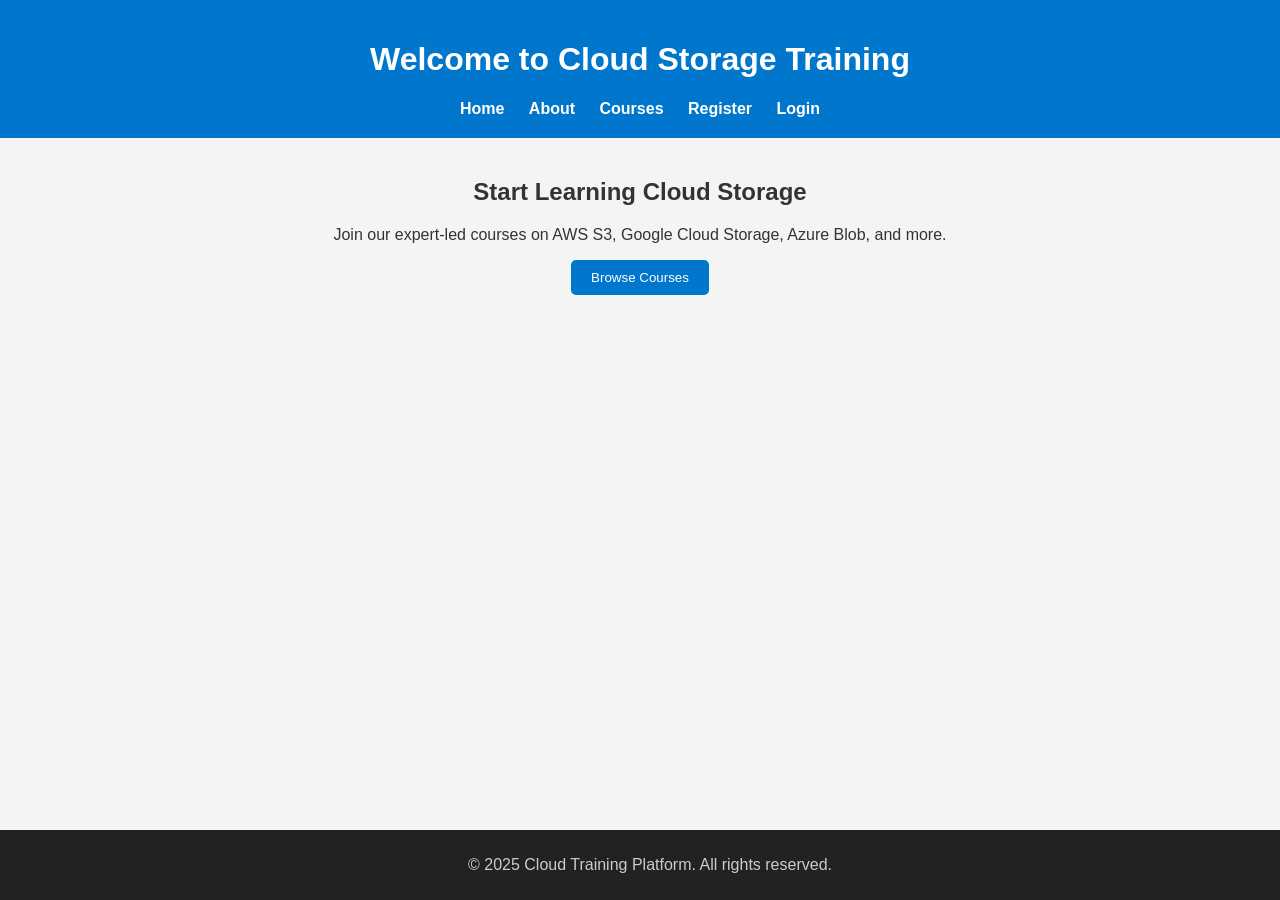
==== index.html @ 96abcd3e "Add files via upload" ====
<!DOCTYPE html>
<html lang="en">
<head>
    <meta charset="UTF-8">
    <meta name="viewport" content="width=device-width, initial-scale=1.0">
    <title>Cloud Storage Training</title>
    <link rel="stylesheet" href="style.css">
</head>
<body>
    <header>
        <h1>Welcome to Cloud Storage Training</h1>
        <nav>
            <a href="index.html">Home</a>
            <a href="about.php">About</a>
            <a href="courses.php">Courses</a>
            <a href="register.php">Register</a>
            <a href="login.php">Login</a>
        </nav>
    </header>
    <main>
        <section>
            <h2>Start Learning Cloud Storage</h2>
            <p>Join our expert-led courses on AWS S3, Google Cloud Storage, Azure Blob, and more.</p>
            <a href="courses.php"><button>Browse Courses</button></a>
        </section>
    </main>
    <footer>
        <p>&copy; 2025 Cloud Training Platform. All rights reserved.</p>
    </footer>
</body>
</html>
---- style.css ----
body {
    font-family: Arial, sans-serif;
    margin: 0;
    padding: 0;
    background-color: #f4f4f4;
    color: #333;
}

header {
    background-color: #0077cc;
    color: white;
    padding: 20px;
    text-align: center;
}

nav a {
    color: white;
    margin: 0 10px;
    text-decoration: none;
    font-weight: bold;
}

main {
    padding: 20px;
    text-align: center;
}

button {
    background-color: #0077cc;
    color: white;
    padding: 10px 20px;
    border: none;
    border-radius: 5px;
    cursor: pointer;
}

footer {
    background-color: #222;
    color: #ccc;
    text-align: center;
    padding: 10px;
    position: fixed;
    width: 100%;
    bottom: 0;
}
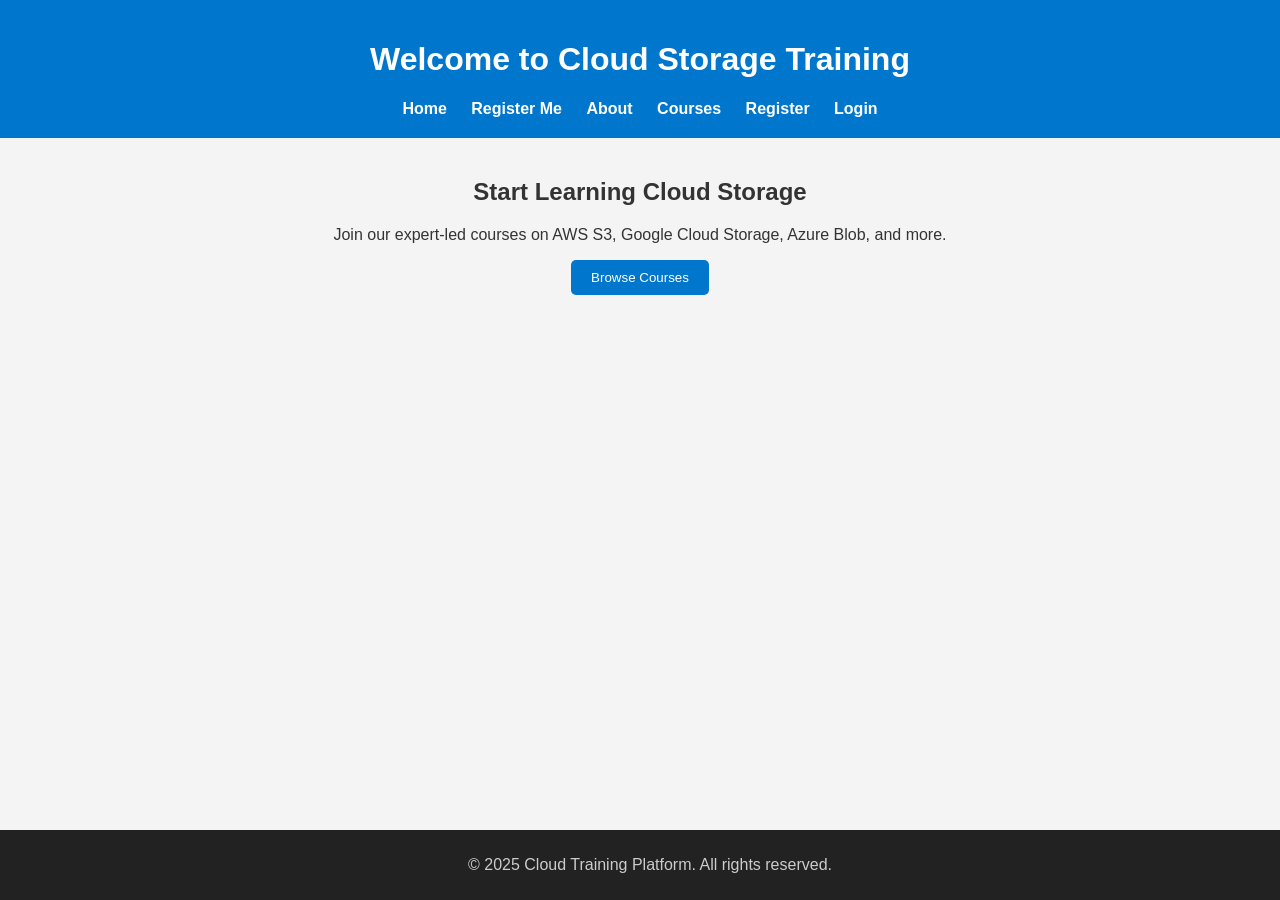
==== commit 25e8b413: "Update index.html" ====
--- a/index.html
+++ b/index.html
@@ -11,6 +11,7 @@
         <h1>Welcome to Cloud Storage Training</h1>
         <nav>
             <a href="index.html">Home</a>
+             <a href="register1.html">Register Me</a>
             <a href="about.php">About</a>
             <a href="courses.php">Courses</a>
             <a href="register.php">Register</a>
@@ -29,3 +30,4 @@
     </footer>
 </body>
 </html>
+
